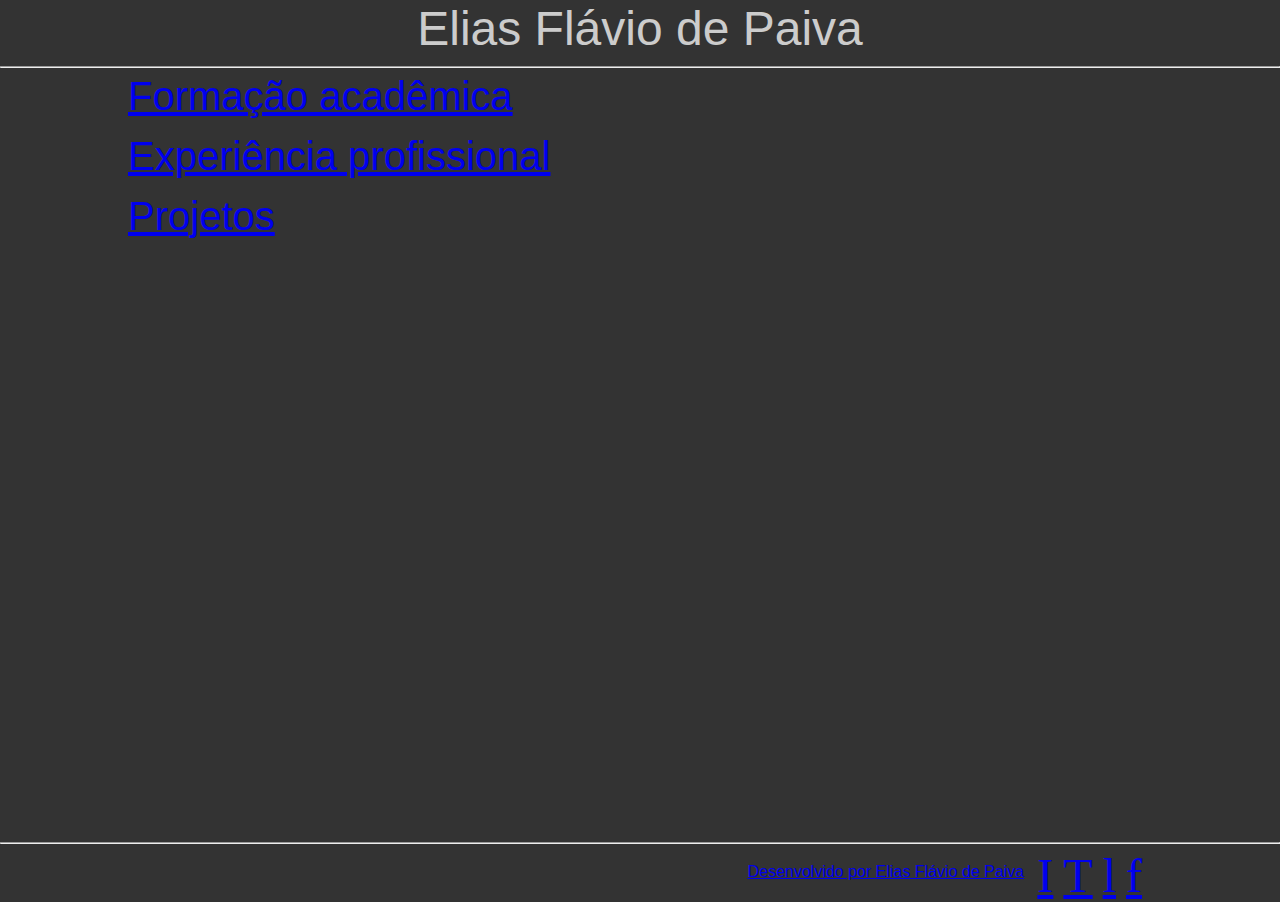
==== index.html @ 64c474d4 "Teste de ancora, para avaliação de acessibilidade!" ====
<!DOCTYPE html>
<!-- Para validação do site utilizar http://www.acessibilidade.gov.pt/ e https://w3c.github.io/developers/tools/ -->
<html lang="pt-br">

<head>
    <meta charset='utf-8'>
    <meta http-equiv='X-UA-Compatible' content='IE=edge'>
    <title>Elias Paiva</title>
    <meta name='viewport' content='width=device-width, initial-scale=1'>
    <link rel='stylesheet' type='text/css' media='screen' href='./css/reset.css'>
    <link rel='stylesheet' type='text/css' media='screen' href='./css/base.css'>
    <link rel='stylesheet' type='text/css' media='screen' href='./css/index.css'>
    <script src='./js/base.js'></script>
    <script src='./js/index.js'></script>
</head>

<body>
    <header class="conteudo">Elias Flávio de Paiva</header>
    <hr>
    <section class="conteudo" >
        <a href="#topo"/>
        <h1>Formação acadêmica</h1>
        <!-- <p>Lorem Ipsum is simply dummy text of the printing and typesetting industry. Lorem Ipsum has been the industry's standard dummy text ever since the 1500s, when an unknown printer took a galley of type and scrambled it to make a type specimen book. It has survived not only five centuries, but also the leap into electronic typesetting, remaining essentially unchanged. It was popularised in the 1960s with the release of Letraset sheets containing Lorem Ipsum passages, and more recently with desktop publishing software like Aldus PageMaker including versions of Lorem Ipsum.</p> -->
    </section>
    <section class="conteudo">
        <h1>Experiência profissional</h1>
        <!-- <p>Lorem Ipsum is simply dummy text of the printing and typesetting industry. Lorem Ipsum has been the industry's standard dummy text ever since the 1500s, when an unknown printer took a galley of type and scrambled it to make a type specimen book. It has survived not only five centuries, but also the leap into electronic typesetting, remaining essentially unchanged. It was popularised in the 1960s with the release of Letraset sheets containing Lorem Ipsum passages, and more recently with desktop publishing software like Aldus PageMaker including versions of Lorem Ipsum.</p>
        <p>Lorem Ipsum is simply dummy text of the printing and typesetting industry. Lorem Ipsum has been the industry's standard dummy text ever since the 1500s, when an unknown printer took a galley of type and scrambled it to make a type specimen book. It has survived not only five centuries, but also the leap into electronic typesetting, remaining essentially unchanged. It was popularised in the 1960s with the release of Letraset sheets containing Lorem Ipsum passages, and more recently with desktop publishing software like Aldus PageMaker including versions of Lorem Ipsum.</p> -->
    </section>
    <section class="conteudo">
        <h1>Projetos</h1>
        <!-- <p>Lorem Ipsum is simply dummy text of the printing and typesetting industry. Lorem Ipsum has been the industry's standard dummy text ever since the 1500s, when an unknown printer took a galley of type and scrambled it to make a type specimen book. It has survived not only five centuries, but also the leap into electronic typesetting, remaining essentially unchanged. It was popularised in the 1960s with the release of Letraset sheets containing Lorem Ipsum passages, and more recently with desktop publishing software like Aldus PageMaker including versions of Lorem Ipsum.</p>
        <p>Lorem Ipsum is simply dummy text of the printing and typesetting industry. Lorem Ipsum has been the industry's standard dummy text ever since the 1500s, when an unknown printer took a galley of type and scrambled it to make a type specimen book. It has survived not only five centuries, but also the leap into electronic typesetting, remaining essentially unchanged. It was popularised in the 1960s with the release of Letraset sheets containing Lorem Ipsum passages, and more recently with desktop publishing software like Aldus PageMaker including versions of Lorem Ipsum.</p>
        <p>Lorem Ipsum is simply dummy text of the printing and typesetting industry. Lorem Ipsum has been the industry's standard dummy text ever since the 1500s, when an unknown printer took a galley of type and scrambled it to make a type specimen book. It has survived not only five centuries, but also the leap into electronic typesetting, remaining essentially unchanged. It was popularised in the 1960s with the release of Letraset sheets containing Lorem Ipsum passages, and more recently with desktop publishing software like Aldus PageMaker including versions of Lorem Ipsum.</p> -->
    </section>
    <footer>
        <hr>
        <div class="conteudo">
            <ul class="aDireita">
                <li class="aEsquerda marginTop3porCento">
                    <Label>Desenvolvido por <a href="#topo" title="Elias">Elias Flávio de Paiva</a>&nbsp;&nbsp;&nbsp;</Label>
                </li>
                <li class="aEsquerda">
                    <a class="icone_social" href="https://github.com/eliasfpaiva" target="_blank" title="Github">I</a>
                </li>
                <li class="aEsquerda">
                    <a class="icone_social" href="https://twitter.com/eliasfpaiva" target="_blank" title="Twitter">T</a>
                </li>
                <li class="aEsquerda">
                    <a class="icone_social" href="https://www.linkedin.com/in/eliasfpaiva" target="_blank"
                        title="Linkedin">l</a>
                </li>
                <li class="aEsquerda">
                    <a class="icone_social" href="https://www.facebook.com/eliasfpaiva" target="_blank"
                        title="Facebook">f</a>
                </li>
            </ul>
        </div>
    </footer>
</body>

</html>
---- css/base.css ----
@font-face{
    font-family: "Social_Icons";
    src: url(../recursos/fontes/social_icons_pro_set/Social_Icons.ttf);
}

html{ 
    min-height: 100%;
    position: relative;
}

body{
    font-family: Verdana, Geneva, Tahoma, sans-serif;
    width: 100%;
    height: 100%;
    background-color: #333;
    color: #ccc;
    margin-bottom: 5%;
}

header{
    font-size: 3em;
    text-align: center;
    padding: 0.1em;
}

footer{
    width: 100%;
    position: absolute;
    bottom: 0;
}

h1{
    font-size: 2.5em;
    padding-bottom: 0.5em;
}

h2{
    font-size: 2.0em;
    padding-bottom: 0.4em;
}

h3{
    font-size: 1.75em;
    padding-bottom: 0.3em;
}

h4{
    font-size: 1.5em;
    padding-bottom: 0.2em;
}

h5{
    font-size: 1.25em;
    padding-bottom: 0.1em;
}

p{
    padding-bottom: 1em;
}

.icone_social{
    font-family: "Social_Icons";
    font-size: 3em;
    padding-right: 10px;
}

.icone_img{
    height: 3em;
}

.conteudo{
    margin-left: 10%;
    margin-right: 10%;
}

.aDireita{
    float: right;
    width: auto;
}

.aEsquerda{
    float: left;
    width: auto;
}

.marginTop3porCento{
    margin-top: 3%;
}
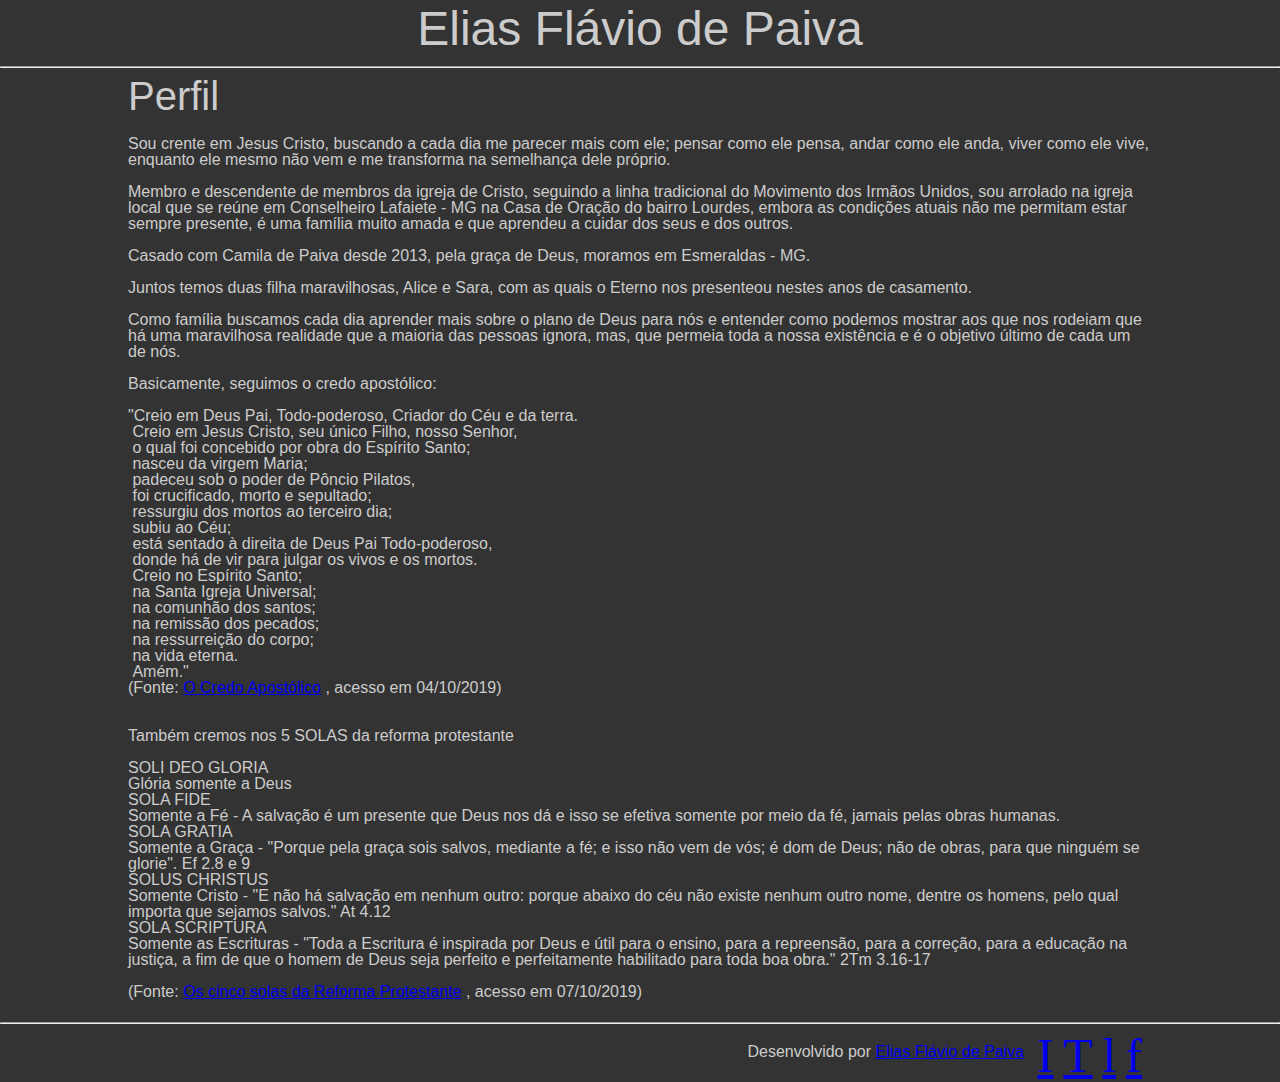
==== commit 0ff85145: "Acréscimo da ancora para o topo da página" ====
--- a/index.html
+++ b/index.html
@@ -10,29 +10,85 @@
     <link rel='stylesheet' type='text/css' media='screen' href='./css/reset.css'>
     <link rel='stylesheet' type='text/css' media='screen' href='./css/base.css'>
     <link rel='stylesheet' type='text/css' media='screen' href='./css/index.css'>
+    <link rel='stylesheet' type='text/css' media='screen' href='./css/media_queries.css'>
     <script src='./js/base.js'></script>
     <script src='./js/index.js'></script>
 </head>
 
 <body>
-    <header class="conteudo">Elias Flávio de Paiva</header>
+    <header id="topo" class="conteudo">Elias Flávio de Paiva</header>
     <hr>
+    <section class="conteudo">
+        <h1>Perfil</h1>
+        <p>Sou crente em Jesus Cristo, buscando a cada dia me parecer mais com ele; pensar como ele pensa, andar como ele anda, 
+            viver como ele vive, enquanto ele mesmo não vem e me transforma na semelhança dele próprio.
+        </p>
+        <p>Membro e descendente de membros da igreja de Cristo, seguindo a linha tradicional do Movimento dos Irmãos Unidos, 
+            sou arrolado na igreja local que se reúne em Conselheiro Lafaiete - MG na Casa de Oração do bairro Lourdes, embora
+            as condições atuais não me permitam estar sempre presente, é uma família muito amada e que aprendeu a cuidar dos seus 
+            e dos outros.
+        </p>
+        <p>Casado com Camila de Paiva desde 2013, pela graça de Deus, moramos em Esmeraldas - MG.</p>
+        <p>Juntos temos duas filha maravilhosas, Alice e Sara, com as quais o Eterno nos presenteou nestes anos de casamento.</p>
+        <p>Como família buscamos cada dia aprender mais sobre o plano de Deus para nós e entender como podemos mostrar aos
+            que nos rodeiam que há uma maravilhosa realidade que a maioria das pessoas ignora, mas, que permeia toda a nossa existência
+            e é o objetivo último de cada um de nós.
+        </p>
+        <p>Basicamente, seguimos o credo apostólico:</p>
+        <blockquote>
+            "Creio em Deus Pai, Todo-poderoso, Criador do Céu e da terra.<br/>
+            &nbsp;Creio em Jesus Cristo, seu único Filho, nosso Senhor,<br/>
+            &nbsp;o qual foi concebido por obra do Espírito Santo;<br/>
+            &nbsp;nasceu da virgem Maria;<br/>
+            &nbsp;padeceu sob o poder de Pôncio Pilatos,<br/>
+            &nbsp;foi crucificado, morto e sepultado;<br/>
+            &nbsp;ressurgiu dos mortos ao terceiro dia;<br/>
+            &nbsp;subiu ao Céu;<br/>
+            &nbsp;está sentado à direita de Deus Pai Todo-poderoso,<br/>
+            &nbsp;donde há de vir para julgar os vivos e os mortos.<br/>
+            &nbsp;Creio no Espírito Santo;<br/>
+            &nbsp;na Santa Igreja Universal;<br/>
+            &nbsp;na comunhão dos santos;<br/>
+            &nbsp;na remissão dos pecados;<br/>
+            &nbsp;na ressurreição do corpo;<br/>
+            &nbsp;na vida eterna.<br/>
+            &nbsp;Amém."<br/>
+            (Fonte: <a href="http://www.arpav.org.br/arpav/index.php?option=com_content&view=article&id=52:o-credo-apostolico&catid=41:credos-cristaos&Itemid=70" target="_blank">O Credo Apostólico</a> , acesso em 04/10/2019)<br/>
+        </blockquote>
+        <br/><br/>
+        <p>Também cremos nos 5 SOLAS da reforma protestante</p>
+        <blockquote>
+            <dl>
+                <dt>SOLI DEO GLORIA</dt>
+                <dd>Glória somente a Deus</dd>
+                <dt>SOLA FIDE</dt>
+                <dd>Somente a Fé - A salvação é um presente que Deus nos dá e isso se efetiva somente por meio da fé, jamais pelas obras humanas.</dd>
+                <dt>SOLA GRATIA</dt>
+                <dd>Somente a Graça - "Porque pela graça sois salvos, mediante a fé; e isso não vem de vós; é dom de Deus; não de obras, para que ninguém se glorie". Ef 2.8 e 9</dd>
+                <dt>SOLUS CHRISTUS</dt>
+                <dd>Somente Cristo - "E não há salvação em nenhum outro: porque abaixo do céu não existe nenhum outro nome, dentre os homens, pelo qual importa que sejamos salvos." At 4.12</dd>
+                <dt>SOLA SCRIPTURA</dt>
+                <dd>Somente as Escrituras - "Toda a Escritura é inspirada por Deus e útil para o ensino, para a repreensão, para a correção, para a educação na justiça, a fim de que o homem de Deus seja perfeito e perfeitamente habilitado para toda boa obra." 2Tm 3.16-17</dd>
+            </dl>
+            <br/>
+            <p>(Fonte: <a href="http://www.ipib.org/palavra-da-diretoria/2695-os-cinco-solas-da-reforma-protestante" target="_blank">Os cinco solas da Reforma Protestante</a> , acesso em 07/10/2019)</p>
+            </blockquote>
+    </section>
+
+    <!--
     <section class="conteudo" >
-        <a href="#topo"/>
+        <h1>Passatempos</h1>
+        
+    </section>
+    <section class="conteudo" >
         <h1>Formação acadêmica</h1>
-        <!-- <p>Lorem Ipsum is simply dummy text of the printing and typesetting industry. Lorem Ipsum has been the industry's standard dummy text ever since the 1500s, when an unknown printer took a galley of type and scrambled it to make a type specimen book. It has survived not only five centuries, but also the leap into electronic typesetting, remaining essentially unchanged. It was popularised in the 1960s with the release of Letraset sheets containing Lorem Ipsum passages, and more recently with desktop publishing software like Aldus PageMaker including versions of Lorem Ipsum.</p> -->
     </section>
     <section class="conteudo">
         <h1>Experiência profissional</h1>
-        <!-- <p>Lorem Ipsum is simply dummy text of the printing and typesetting industry. Lorem Ipsum has been the industry's standard dummy text ever since the 1500s, when an unknown printer took a galley of type and scrambled it to make a type specimen book. It has survived not only five centuries, but also the leap into electronic typesetting, remaining essentially unchanged. It was popularised in the 1960s with the release of Letraset sheets containing Lorem Ipsum passages, and more recently with desktop publishing software like Aldus PageMaker including versions of Lorem Ipsum.</p>
-        <p>Lorem Ipsum is simply dummy text of the printing and typesetting industry. Lorem Ipsum has been the industry's standard dummy text ever since the 1500s, when an unknown printer took a galley of type and scrambled it to make a type specimen book. It has survived not only five centuries, but also the leap into electronic typesetting, remaining essentially unchanged. It was popularised in the 1960s with the release of Letraset sheets containing Lorem Ipsum passages, and more recently with desktop publishing software like Aldus PageMaker including versions of Lorem Ipsum.</p> -->
     </section>
     <section class="conteudo">
         <h1>Projetos</h1>
-        <!-- <p>Lorem Ipsum is simply dummy text of the printing and typesetting industry. Lorem Ipsum has been the industry's standard dummy text ever since the 1500s, when an unknown printer took a galley of type and scrambled it to make a type specimen book. It has survived not only five centuries, but also the leap into electronic typesetting, remaining essentially unchanged. It was popularised in the 1960s with the release of Letraset sheets containing Lorem Ipsum passages, and more recently with desktop publishing software like Aldus PageMaker including versions of Lorem Ipsum.</p>
-        <p>Lorem Ipsum is simply dummy text of the printing and typesetting industry. Lorem Ipsum has been the industry's standard dummy text ever since the 1500s, when an unknown printer took a galley of type and scrambled it to make a type specimen book. It has survived not only five centuries, but also the leap into electronic typesetting, remaining essentially unchanged. It was popularised in the 1960s with the release of Letraset sheets containing Lorem Ipsum passages, and more recently with desktop publishing software like Aldus PageMaker including versions of Lorem Ipsum.</p>
-        <p>Lorem Ipsum is simply dummy text of the printing and typesetting industry. Lorem Ipsum has been the industry's standard dummy text ever since the 1500s, when an unknown printer took a galley of type and scrambled it to make a type specimen book. It has survived not only five centuries, but also the leap into electronic typesetting, remaining essentially unchanged. It was popularised in the 1960s with the release of Letraset sheets containing Lorem Ipsum passages, and more recently with desktop publishing software like Aldus PageMaker including versions of Lorem Ipsum.</p> -->
-    </section>
+    </section-->
     <footer>
         <hr>
         <div class="conteudo">
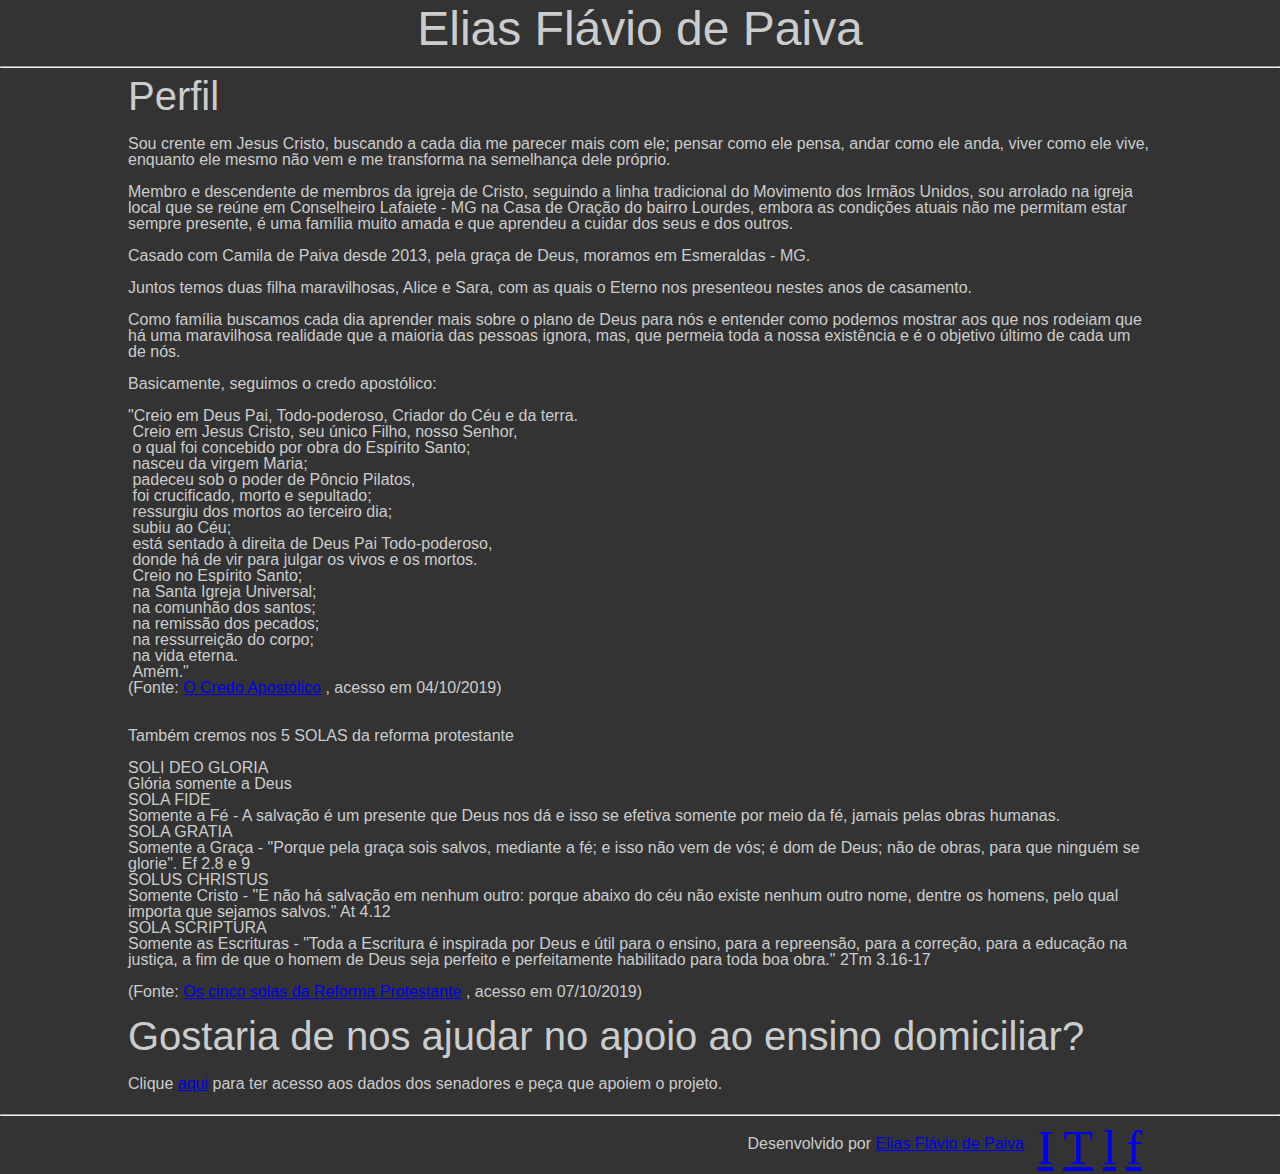
==== commit 23c598a7: "Criação da página relativa aos senadores" ====
--- a/index.html
+++ b/index.html
@@ -74,6 +74,11 @@
             <p>(Fonte: <a href="http://www.ipib.org/palavra-da-diretoria/2695-os-cinco-solas-da-reforma-protestante" target="_blank">Os cinco solas da Reforma Protestante</a> , acesso em 07/10/2019)</p>
             </blockquote>
     </section>
+    <section class="conteudo" >
+        <h1>Gostaria de nos ajudar no apoio ao ensino domiciliar?</h1>
+        <p>Clique <a href="./paginas/senadores" target="_self">aqui</a> para ter acesso aos dados dos senadores e peça que apoiem o projeto.</p>
+        
+    </section>
 
     <!--
     <section class="conteudo" >
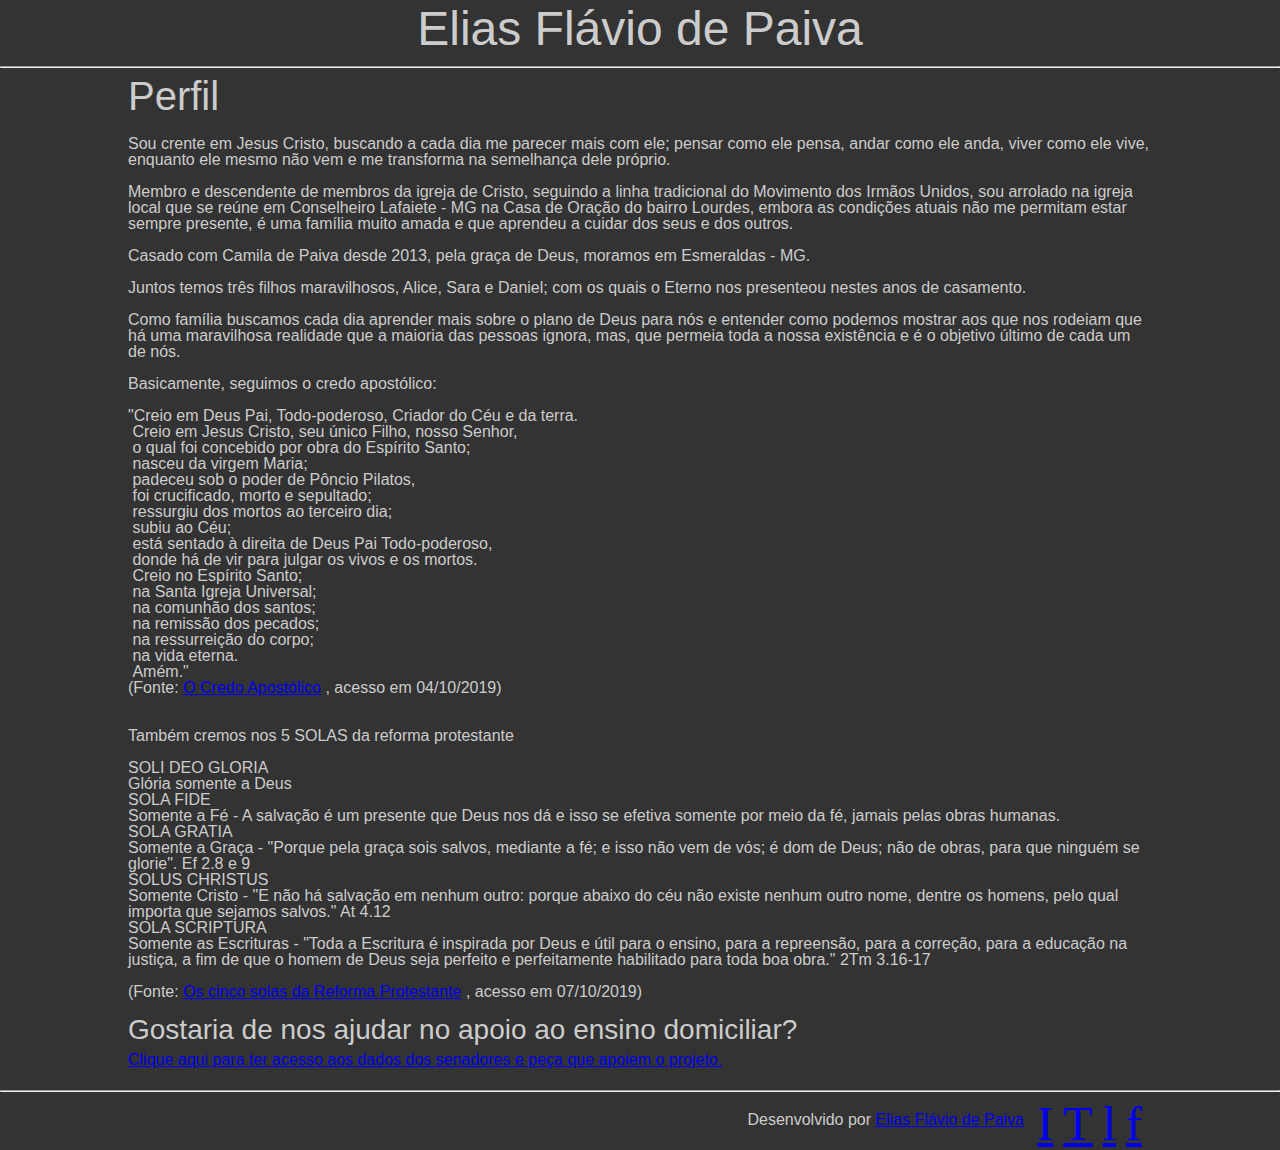
==== commit f5214073: "Correção ortográfica" ====
--- a/index.html
+++ b/index.html
@@ -29,7 +29,7 @@
             e dos outros.
         </p>
         <p>Casado com Camila de Paiva desde 2013, pela graça de Deus, moramos em Esmeraldas - MG.</p>
-        <p>Juntos temos duas filha maravilhosas, Alice e Sara, com as quais o Eterno nos presenteou nestes anos de casamento.</p>
+        <p>Juntos temos três filhos maravilhosos, Alice, Sara e Daniel; com os quais o Eterno nos presenteou nestes anos de casamento.</p>
         <p>Como família buscamos cada dia aprender mais sobre o plano de Deus para nós e entender como podemos mostrar aos
             que nos rodeiam que há uma maravilhosa realidade que a maioria das pessoas ignora, mas, que permeia toda a nossa existência
             e é o objetivo último de cada um de nós.
@@ -75,13 +75,12 @@
             </blockquote>
     </section>
     <section class="conteudo" >
-        <h1>Gostaria de nos ajudar no apoio ao ensino domiciliar?</h1>
-        <p>Clique <a href="./paginas/senadores" target="_self">aqui</a> para ter acesso aos dados dos senadores e peça que apoiem o projeto.</p>
+        <h3>Gostaria de nos ajudar no apoio ao ensino domiciliar?</h3>
+        <p><a href="./paginas/senadores" target="_self">Clique aqui para ter acesso aos dados dos senadores e peça que apoiem o projeto.</a></p>
         
     </section>
 
-    <!--
-    <section class="conteudo" >
+    <!-- <section class="conteudo" >
         <h1>Passatempos</h1>
         
     </section>
@@ -93,7 +92,7 @@
     </section>
     <section class="conteudo">
         <h1>Projetos</h1>
-    </section-->
+    </section> -->
     <footer>
         <hr>
         <div class="conteudo">
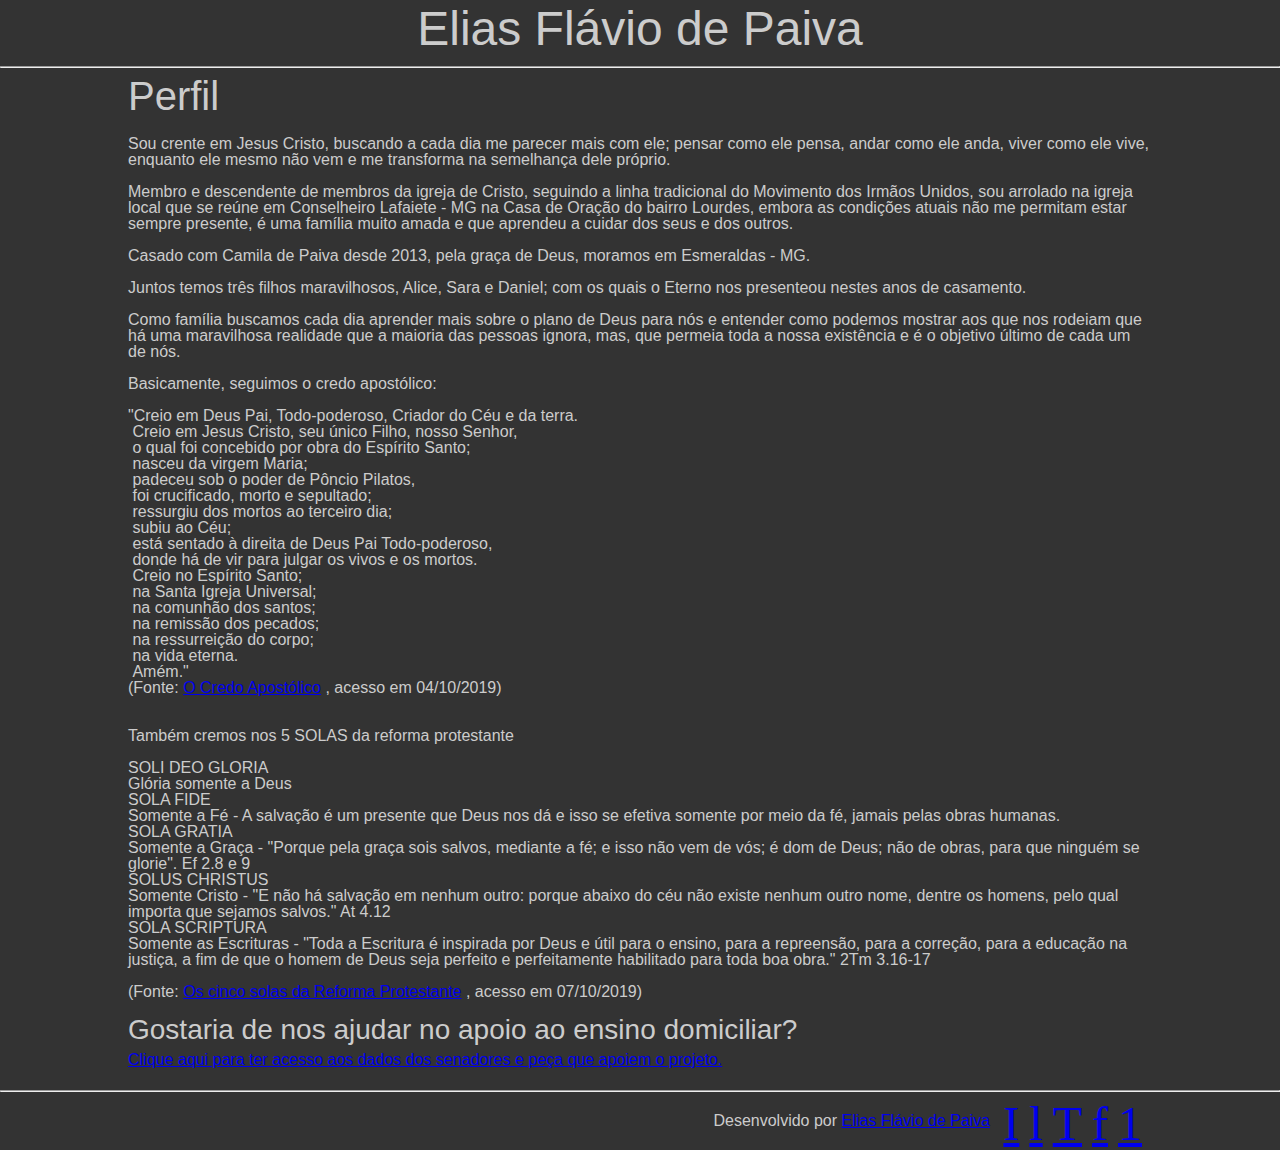
==== commit d9f1812f: "Whatsapp" ====
--- a/index.html
+++ b/index.html
@@ -20,64 +20,80 @@
     <hr>
     <section class="conteudo">
         <h1>Perfil</h1>
-        <p>Sou crente em Jesus Cristo, buscando a cada dia me parecer mais com ele; pensar como ele pensa, andar como ele anda, 
+        <p>Sou crente em Jesus Cristo, buscando a cada dia me parecer mais com ele; pensar como ele pensa, andar como
+            ele anda,
             viver como ele vive, enquanto ele mesmo não vem e me transforma na semelhança dele próprio.
         </p>
-        <p>Membro e descendente de membros da igreja de Cristo, seguindo a linha tradicional do Movimento dos Irmãos Unidos, 
-            sou arrolado na igreja local que se reúne em Conselheiro Lafaiete - MG na Casa de Oração do bairro Lourdes, embora
-            as condições atuais não me permitam estar sempre presente, é uma família muito amada e que aprendeu a cuidar dos seus 
+        <p>Membro e descendente de membros da igreja de Cristo, seguindo a linha tradicional do Movimento dos Irmãos
+            Unidos,
+            sou arrolado na igreja local que se reúne em Conselheiro Lafaiete - MG na <a id="linkCO">Casa de Oração do
+                bairro Lourdes</a>, embora
+            as condições atuais não me permitam estar sempre presente, é uma família muito amada e que aprendeu a cuidar
+            dos seus
             e dos outros.
         </p>
         <p>Casado com Camila de Paiva desde 2013, pela graça de Deus, moramos em Esmeraldas - MG.</p>
-        <p>Juntos temos três filhos maravilhosos, Alice, Sara e Daniel; com os quais o Eterno nos presenteou nestes anos de casamento.</p>
-        <p>Como família buscamos cada dia aprender mais sobre o plano de Deus para nós e entender como podemos mostrar aos
-            que nos rodeiam que há uma maravilhosa realidade que a maioria das pessoas ignora, mas, que permeia toda a nossa existência
+        <p>Juntos temos três filhos maravilhosos, Alice, Sara e Daniel; com os quais o Eterno nos presenteou nestes anos
+            de casamento.</p>
+        <p>Como família buscamos cada dia aprender mais sobre o plano de Deus para nós e entender como podemos mostrar
+            aos
+            que nos rodeiam que há uma maravilhosa realidade que a maioria das pessoas ignora, mas, que permeia toda a
+            nossa existência
             e é o objetivo último de cada um de nós.
         </p>
         <p>Basicamente, seguimos o credo apostólico:</p>
         <blockquote>
-            "Creio em Deus Pai, Todo-poderoso, Criador do Céu e da terra.<br/>
-            &nbsp;Creio em Jesus Cristo, seu único Filho, nosso Senhor,<br/>
-            &nbsp;o qual foi concebido por obra do Espírito Santo;<br/>
-            &nbsp;nasceu da virgem Maria;<br/>
-            &nbsp;padeceu sob o poder de Pôncio Pilatos,<br/>
-            &nbsp;foi crucificado, morto e sepultado;<br/>
-            &nbsp;ressurgiu dos mortos ao terceiro dia;<br/>
-            &nbsp;subiu ao Céu;<br/>
-            &nbsp;está sentado à direita de Deus Pai Todo-poderoso,<br/>
-            &nbsp;donde há de vir para julgar os vivos e os mortos.<br/>
-            &nbsp;Creio no Espírito Santo;<br/>
-            &nbsp;na Santa Igreja Universal;<br/>
-            &nbsp;na comunhão dos santos;<br/>
-            &nbsp;na remissão dos pecados;<br/>
-            &nbsp;na ressurreição do corpo;<br/>
-            &nbsp;na vida eterna.<br/>
-            &nbsp;Amém."<br/>
-            (Fonte: <a href="http://www.arpav.org.br/arpav/index.php?option=com_content&view=article&id=52:o-credo-apostolico&catid=41:credos-cristaos&Itemid=70" target="_blank">O Credo Apostólico</a> , acesso em 04/10/2019)<br/>
+            "Creio em Deus Pai, Todo-poderoso, Criador do Céu e da terra.<br />
+            &nbsp;Creio em Jesus Cristo, seu único Filho, nosso Senhor,<br />
+            &nbsp;o qual foi concebido por obra do Espírito Santo;<br />
+            &nbsp;nasceu da virgem Maria;<br />
+            &nbsp;padeceu sob o poder de Pôncio Pilatos,<br />
+            &nbsp;foi crucificado, morto e sepultado;<br />
+            &nbsp;ressurgiu dos mortos ao terceiro dia;<br />
+            &nbsp;subiu ao Céu;<br />
+            &nbsp;está sentado à direita de Deus Pai Todo-poderoso,<br />
+            &nbsp;donde há de vir para julgar os vivos e os mortos.<br />
+            &nbsp;Creio no Espírito Santo;<br />
+            &nbsp;na Santa Igreja Universal;<br />
+            &nbsp;na comunhão dos santos;<br />
+            &nbsp;na remissão dos pecados;<br />
+            &nbsp;na ressurreição do corpo;<br />
+            &nbsp;na vida eterna.<br />
+            &nbsp;Amém."<br />
+            (Fonte: <a
+                href="http://www.arpav.org.br/arpav/index.php?option=com_content&view=article&id=52:o-credo-apostolico&catid=41:credos-cristaos&Itemid=70"
+                target="_blank">O Credo Apostólico</a> , acesso em 04/10/2019)<br />
         </blockquote>
-        <br/><br/>
+        <br /><br />
         <p>Também cremos nos 5 SOLAS da reforma protestante</p>
         <blockquote>
             <dl>
                 <dt>SOLI DEO GLORIA</dt>
                 <dd>Glória somente a Deus</dd>
                 <dt>SOLA FIDE</dt>
-                <dd>Somente a Fé - A salvação é um presente que Deus nos dá e isso se efetiva somente por meio da fé, jamais pelas obras humanas.</dd>
+                <dd>Somente a Fé - A salvação é um presente que Deus nos dá e isso se efetiva somente por meio da fé,
+                    jamais pelas obras humanas.</dd>
                 <dt>SOLA GRATIA</dt>
-                <dd>Somente a Graça - "Porque pela graça sois salvos, mediante a fé; e isso não vem de vós; é dom de Deus; não de obras, para que ninguém se glorie". Ef 2.8 e 9</dd>
+                <dd>Somente a Graça - "Porque pela graça sois salvos, mediante a fé; e isso não vem de vós; é dom de
+                    Deus; não de obras, para que ninguém se glorie". Ef 2.8 e 9</dd>
                 <dt>SOLUS CHRISTUS</dt>
-                <dd>Somente Cristo - "E não há salvação em nenhum outro: porque abaixo do céu não existe nenhum outro nome, dentre os homens, pelo qual importa que sejamos salvos." At 4.12</dd>
+                <dd>Somente Cristo - "E não há salvação em nenhum outro: porque abaixo do céu não existe nenhum outro
+                    nome, dentre os homens, pelo qual importa que sejamos salvos." At 4.12</dd>
                 <dt>SOLA SCRIPTURA</dt>
-                <dd>Somente as Escrituras - "Toda a Escritura é inspirada por Deus e útil para o ensino, para a repreensão, para a correção, para a educação na justiça, a fim de que o homem de Deus seja perfeito e perfeitamente habilitado para toda boa obra." 2Tm 3.16-17</dd>
+                <dd>Somente as Escrituras - "Toda a Escritura é inspirada por Deus e útil para o ensino, para a
+                    repreensão, para a correção, para a educação na justiça, a fim de que o homem de Deus seja perfeito
+                    e perfeitamente habilitado para toda boa obra." 2Tm 3.16-17</dd>
             </dl>
-            <br/>
-            <p>(Fonte: <a href="http://www.ipib.org/palavra-da-diretoria/2695-os-cinco-solas-da-reforma-protestante" target="_blank">Os cinco solas da Reforma Protestante</a> , acesso em 07/10/2019)</p>
-            </blockquote>
+            <br />
+            <p>(Fonte: <a href="http://www.ipib.org/palavra-da-diretoria/2695-os-cinco-solas-da-reforma-protestante"
+                    target="_blank">Os cinco solas da Reforma Protestante</a> , acesso em 07/10/2019)</p>
+        </blockquote>
     </section>
-    <section class="conteudo" >
+    <section class="conteudo">
         <h3>Gostaria de nos ajudar no apoio ao ensino domiciliar?</h3>
-        <p><a href="./paginas/senadores" target="_self">Clique aqui para ter acesso aos dados dos senadores e peça que apoiem o projeto.</a></p>
-        
+        <p><a href="./paginas/senadores" target="_self">Clique aqui para ter acesso aos dados dos senadores e peça que
+                apoiem o projeto.</a></p>
+
     </section>
 
     <!-- <section class="conteudo" >
@@ -98,25 +114,29 @@
         <div class="conteudo">
             <ul class="aDireita">
                 <li class="aEsquerda marginTop3porCento">
-                    <Label>Desenvolvido por <a href="#topo" title="Elias">Elias Flávio de Paiva</a>&nbsp;&nbsp;&nbsp;</Label>
+                    <Label>Desenvolvido por <a href="#topo" title="Elias">Elias Flávio de
+                            Paiva</a>&nbsp;&nbsp;&nbsp;</Label>
                 </li>
                 <li class="aEsquerda">
                     <a class="icone_social" href="https://github.com/eliasfpaiva" target="_blank" title="Github">I</a>
-                </li>
-                <li class="aEsquerda">
-                    <a class="icone_social" href="https://twitter.com/eliasfpaiva" target="_blank" title="Twitter">T</a>
                 </li>
                 <li class="aEsquerda">
                     <a class="icone_social" href="https://www.linkedin.com/in/eliasfpaiva" target="_blank"
                         title="Linkedin">l</a>
                 </li>
                 <li class="aEsquerda">
+                    <a class="icone_social" href="https://twitter.com/eliasfpaiva" target="_blank" title="Twitter">T</a>
+                </li>
+                <li class="aEsquerda">
                     <a class="icone_social" href="https://www.facebook.com/eliasfpaiva" target="_blank"
                         title="Facebook">f</a>
+                </li>
+                <li class="aEsquerda">
+                    <a class="icone_social" href="https://api.whatsapp.com/send?phone=5531992433189" target="_blank"
+                        title="whatsapp">1</a>
                 </li>
             </ul>
         </div>
     </footer>
 </body>
-
 </html>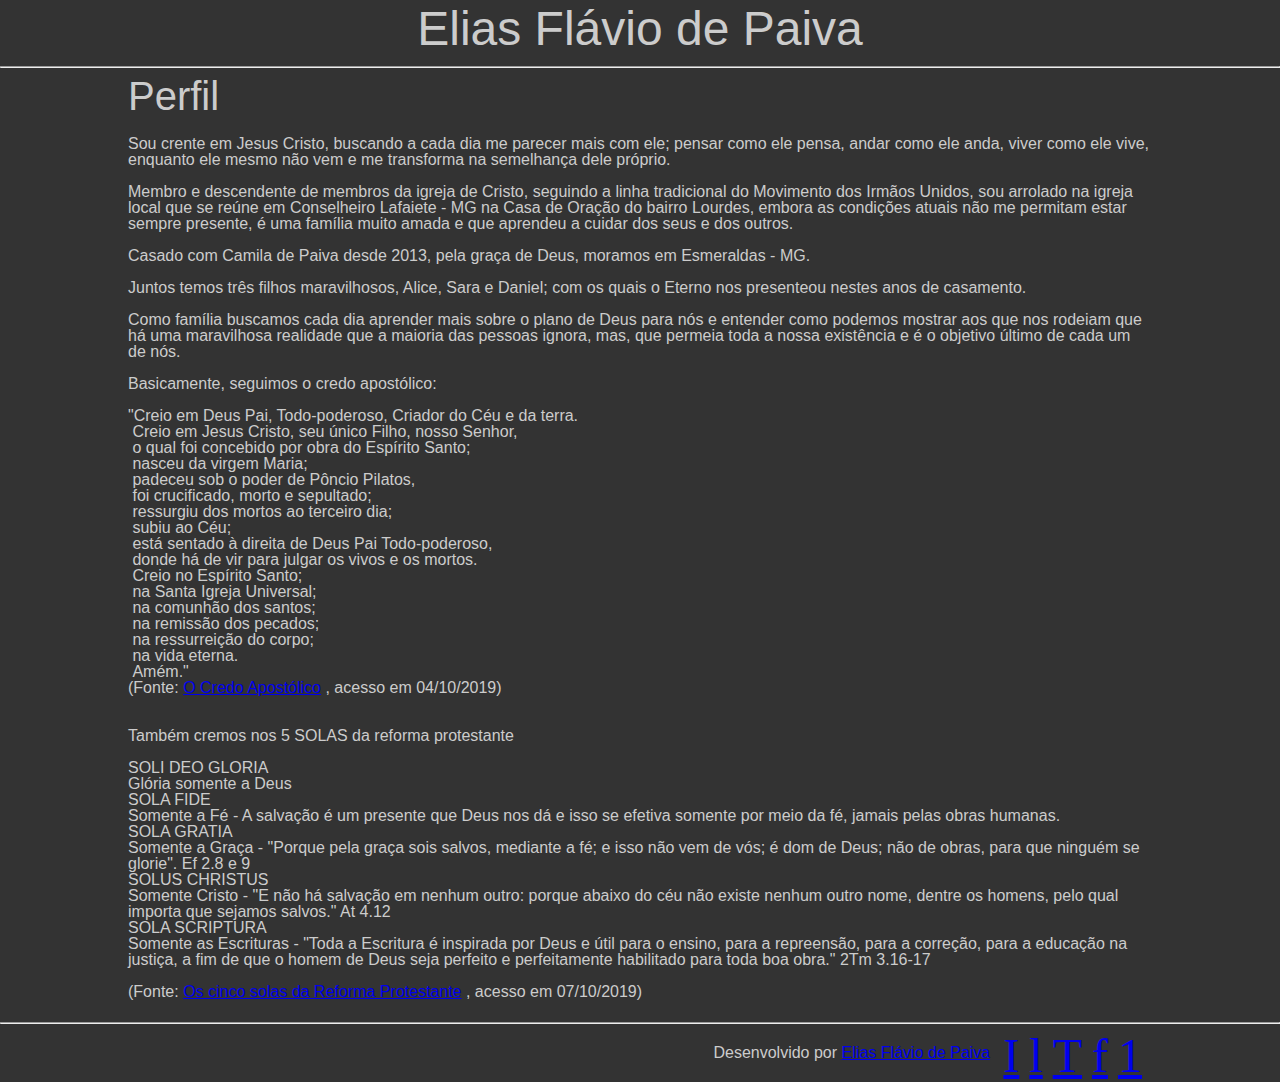
==== commit 1e3935d7: "Update index.html" ====
--- a/index.html
+++ b/index.html
@@ -85,16 +85,16 @@
                     e perfeitamente habilitado para toda boa obra." 2Tm 3.16-17</dd>
             </dl>
             <br />
-            <p>(Fonte: <a href="http://www.ipib.org/palavra-da-diretoria/2695-os-cinco-solas-da-reforma-protestante"
+            <p>(Fonte: <a href="https://www.ipvp.org.br/post.php?id=231613"
                     target="_blank">Os cinco solas da Reforma Protestante</a> , acesso em 07/10/2019)</p>
         </blockquote>
     </section>
-    <section class="conteudo">
+<!--     <section class="conteudo">
         <h3>Gostaria de nos ajudar no apoio ao ensino domiciliar?</h3>
         <p><a href="./paginas/senadores" target="_self">Clique aqui para ter acesso aos dados dos senadores e peça que
                 apoiem o projeto.</a></p>
 
-    </section>
+    </section> -->
 
     <!-- <section class="conteudo" >
         <h1>Passatempos</h1>
@@ -139,4 +139,4 @@
         </div>
     </footer>
 </body>
-</html>+</html>
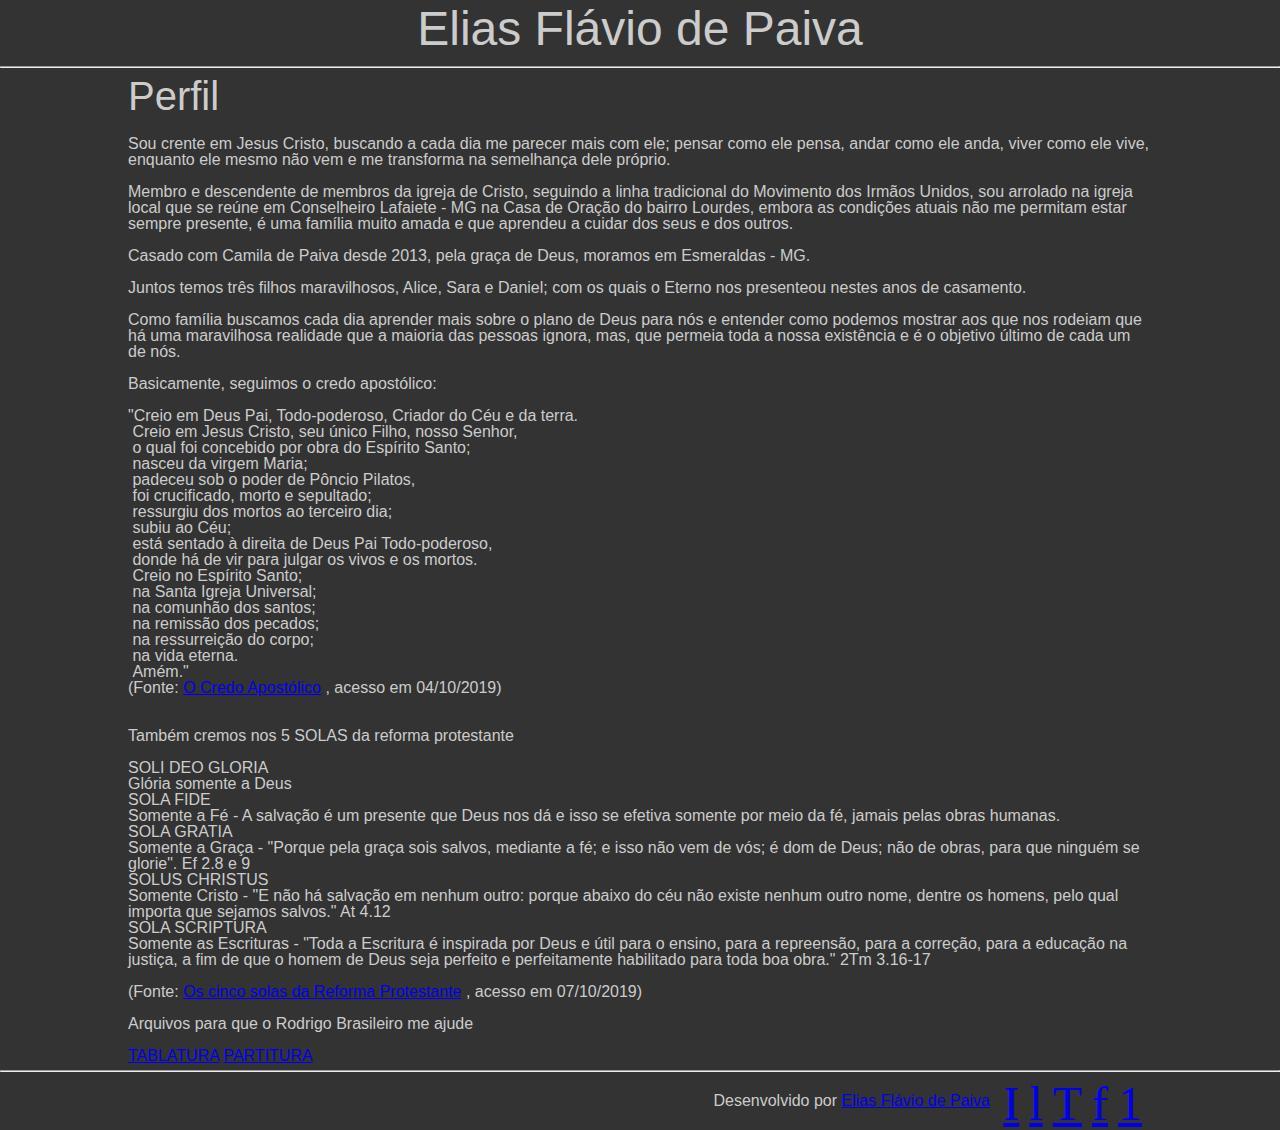
==== commit b69e4bc4: "Update index.html" ====
--- a/index.html
+++ b/index.html
@@ -89,6 +89,11 @@
                     target="_blank">Os cinco solas da Reforma Protestante</a> , acesso em 07/10/2019)</p>
         </blockquote>
     </section>
+    <section class="conteudo">
+        <p>Arquivos para que o Rodrigo Brasileiro me ajude</p>
+        <a href='https://github.com/eliasfpaiva/Musica/raw/refs/heads/master/Tablaturas/Em%20andamento/Seja%20o%20Centro%20-%20Adoradores%20Novo%20Tempo%20-%20Gaita%20diat%C3%B4nica%20em%20D%C3%B3.odt'>TABLATURA</a>
+        <a href='https://github.com/eliasfpaiva/Musica/raw/refs/heads/master/Tablaturas/Em%20andamento/Seja%20o%20Centro%20-%20Adoradores%20Novo%20Tempo%20-%20Gaita%20diat%C3%B4nica%20em%20D%C3%B3.pdf'>PARTITURA</a>
+    </section>
 <!--     <section class="conteudo">
         <h3>Gostaria de nos ajudar no apoio ao ensino domiciliar?</h3>
         <p><a href="./paginas/senadores" target="_self">Clique aqui para ter acesso aos dados dos senadores e peça que
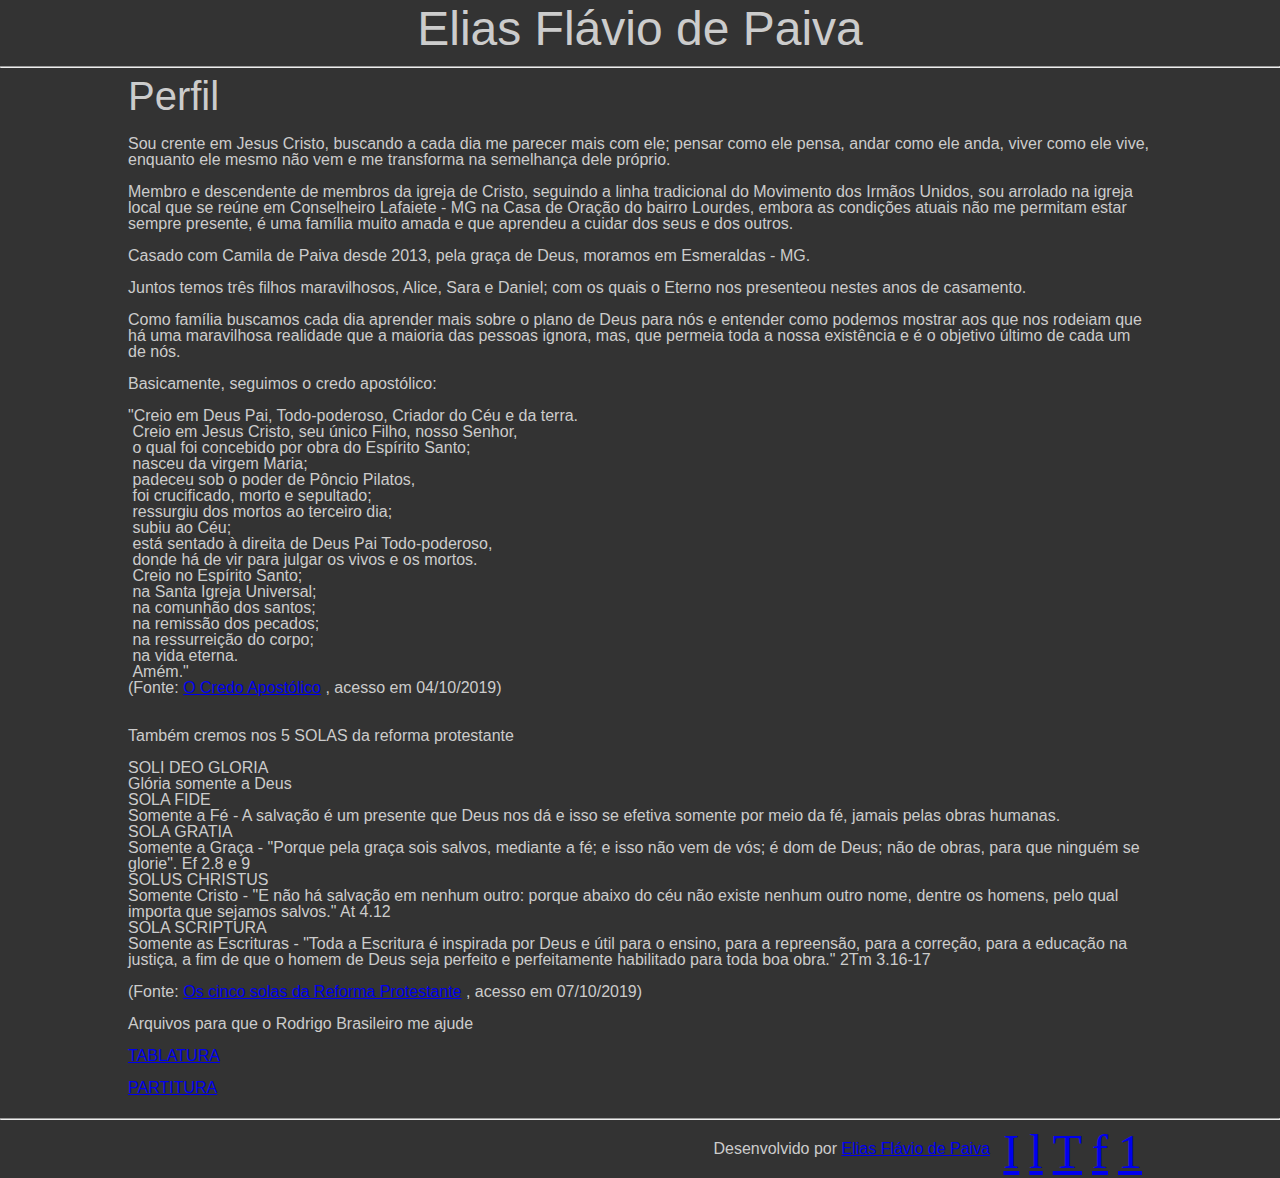
==== commit 1ad9d718: "Update index.html" ====
--- a/index.html
+++ b/index.html
@@ -89,10 +89,10 @@
                     target="_blank">Os cinco solas da Reforma Protestante</a> , acesso em 07/10/2019)</p>
         </blockquote>
     </section>
-    <section class="conteudo">
+    <section class="conteudo" id='tablatura'>
         <p>Arquivos para que o Rodrigo Brasileiro me ajude</p>
-        <a href='https://github.com/eliasfpaiva/Musica/raw/refs/heads/master/Tablaturas/Em%20andamento/Seja%20o%20Centro%20-%20Adoradores%20Novo%20Tempo%20-%20Gaita%20diat%C3%B4nica%20em%20D%C3%B3.odt'>TABLATURA</a>
-        <a href='https://github.com/eliasfpaiva/Musica/raw/refs/heads/master/Tablaturas/Em%20andamento/Seja%20o%20Centro%20-%20Adoradores%20Novo%20Tempo%20-%20Gaita%20diat%C3%B4nica%20em%20D%C3%B3.pdf'>PARTITURA</a>
+        <p><a href='https://github.com/eliasfpaiva/Musica/raw/refs/heads/master/Tablaturas/Em%20andamento/Seja%20o%20Centro%20-%20Adoradores%20Novo%20Tempo%20-%20Gaita%20diat%C3%B4nica%20em%20D%C3%B3.odt'>TABLATURA</a></p>
+        <p><a href='https://github.com/eliasfpaiva/Musica/raw/refs/heads/master/Tablaturas/Em%20andamento/Seja%20o%20Centro%20-%20Adoradores%20Novo%20Tempo%20-%20Gaita%20diat%C3%B4nica%20em%20D%C3%B3.pdf'>PARTITURA</a></p>
     </section>
 <!--     <section class="conteudo">
         <h3>Gostaria de nos ajudar no apoio ao ensino domiciliar?</h3>
